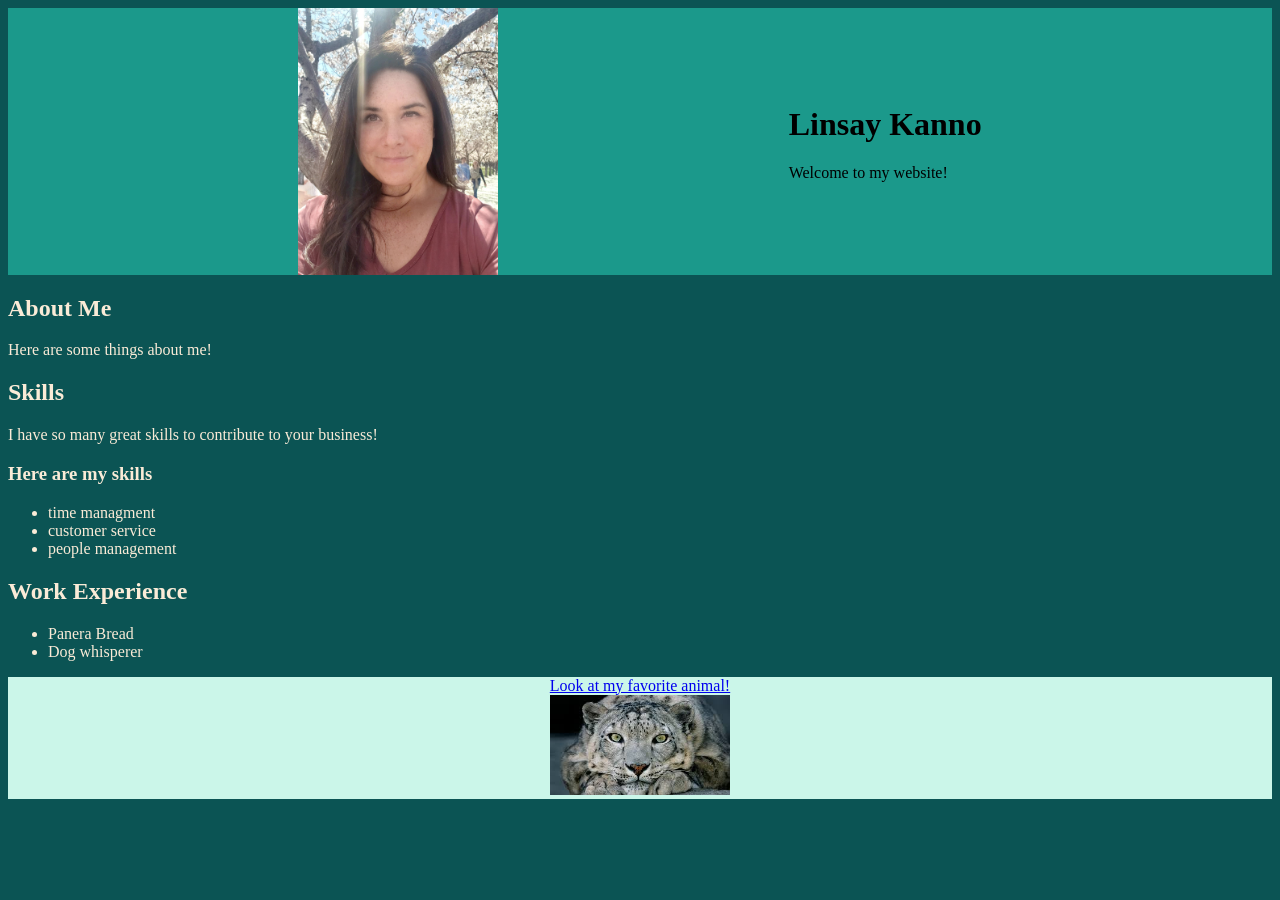
==== index.html @ ac54981d "Add files via upload" ====
<!DOCTYPE html>
<html lang="en">

<head>
    <meta charset="UTF-8">
    <meta name="viewport" content="width=device-width, initial-scale=1.0">
    <title>Linsay Kanno</title>
    <link rel="stylesheet" href="styles.css">
</head>

<body>
    <header class="centered">
        <img src="Head Shot.jpg" alt="Head Shot of Linsay Kanno" width="200">
        <div class="intro">
            <h1>Linsay Kanno</h1>
            <p>Welcome to my website!</p>
        </div>
    </header>

    <section>
        <h2>About Me</h2>
        <p>Here are some things about me!</p>
    </section>

    <section>
        <h2>Skills</h2>
        <p>I have so many great skills to contribute to your business!</p>
        <h3>Here are my skills</h3>
        <ul>
            <li>time managment</li>
            <li>customer service</li>
            <li>people management</li>
        </ul>
    </section>

    <section>
        <h2>Work Experience</h2>
        <ul>
            <li>Panera Bread</li>
            <li>Dog whisperer</li>
        </ul>
    </section>
    <footer class="centered">
        <a href="https://en.wikipedia.org/wiki/Snow_leopard">Look at my favorite animal!</a>
        <br>
        <img src="Snow Leopard.jpg" alt="close up of a snow leopard crouching down" width="180">
    </footer>
</body>

</html>
---- styles.css ----
body {
    background-color: rgb(11, 84, 84);
    color: antiquewhite;
}

header {
    color: black;
    background-color: #1B998B;
    display: flex;
    justify-content: space-evenly;
    align-items: center;
}

footer {
    background-color: #cbf6e9;
}

.centered {
    text-align: center;
}

.intro {
    max-width: 500px;
    text-align: left;
}
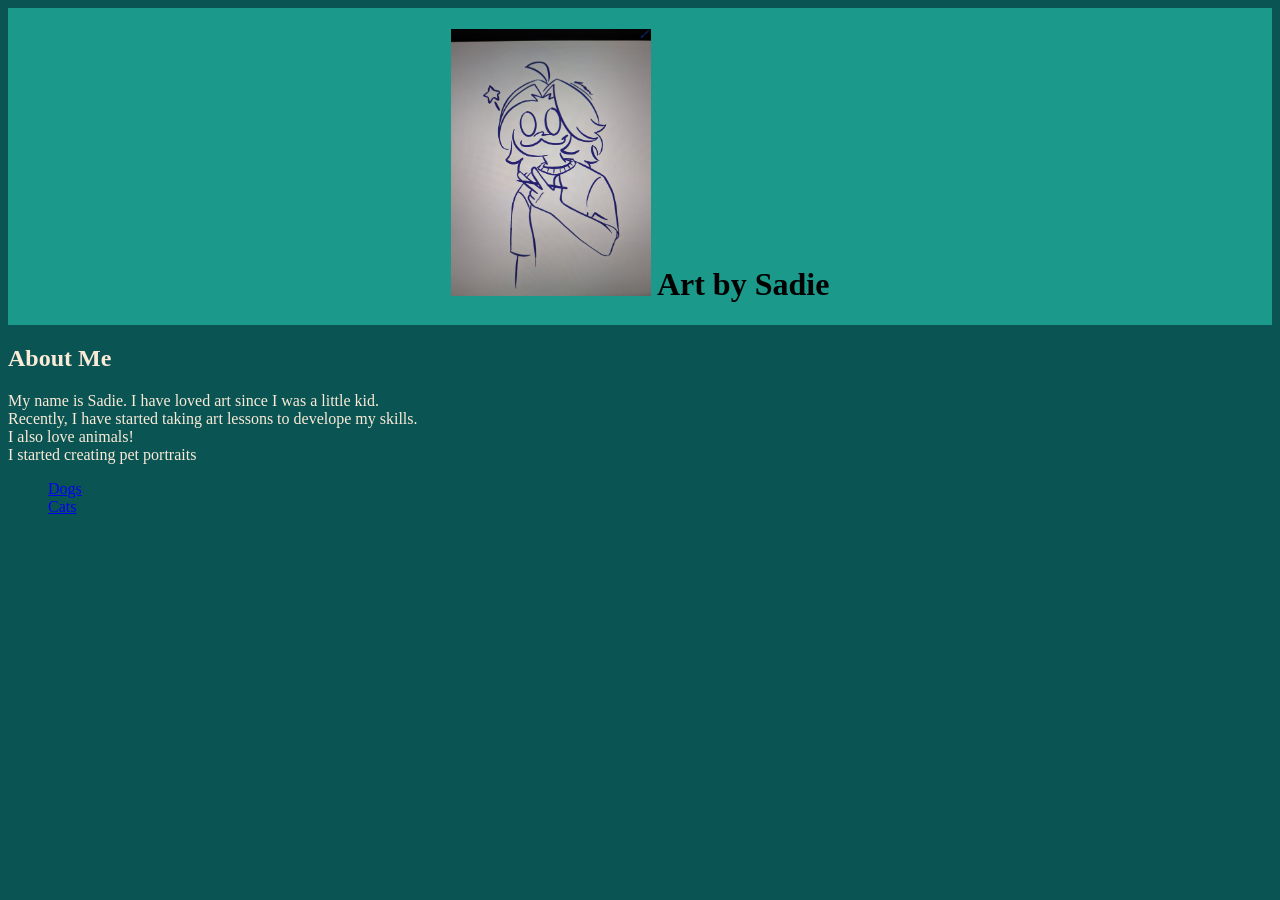
==== commit fb4f80d1: "Add files via upload" ====
--- a/index.html
+++ b/index.html
@@ -4,47 +4,38 @@
 <head>
     <meta charset="UTF-8">
     <meta name="viewport" content="width=device-width, initial-scale=1.0">
-    <title>Linsay Kanno</title>
+    <title>Art by Sadie</title>
     <link rel="stylesheet" href="styles.css">
 </head>
 
 <body>
-    <header class="centered">
-        <img src="Head Shot.jpg" alt="Head Shot of Linsay Kanno" width="200">
-        <div class="intro">
-            <h1>Linsay Kanno</h1>
-            <p>Welcome to my website!</p>
-        </div>
+    <header>
+        <h1>
+            <img src="Sadie Self Portrair.jpg" alt="Sadie" width="200">
+            Art by Sadie
+        </h1>
+
     </header>
+    <section>
+        <h1>About Me</h1>
+        <p>
+            My name is Sadie. I have loved art since I was a little kid.
+            <br>
+            Recently, I have started taking art lessons to develope my skills.
+            <br>
+            I also love animals!
+            <br>
+            I started creating pet portraits
 
-    <section>
-        <h2>About Me</h2>
-        <p>Here are some things about me!</p>
+        </p>
     </section>
-
-    <section>
-        <h2>Skills</h2>
-        <p>I have so many great skills to contribute to your business!</p>
-        <h3>Here are my skills</h3>
+    <nav>
         <ul>
-            <li>time managment</li>
-            <li>customer service</li>
-            <li>people management</li>
+            <a href="dogs.html"> Dogs </a>
+            <br>
+            <a href="cats.html"> Cats</a>
         </ul>
-    </section>
-
-    <section>
-        <h2>Work Experience</h2>
-        <ul>
-            <li>Panera Bread</li>
-            <li>Dog whisperer</li>
-        </ul>
-    </section>
-    <footer class="centered">
-        <a href="https://en.wikipedia.org/wiki/Snow_leopard">Look at my favorite animal!</a>
-        <br>
-        <img src="Snow Leopard.jpg" alt="close up of a snow leopard crouching down" width="180">
-    </footer>
+    </nav>
 </body>
 
 </html>
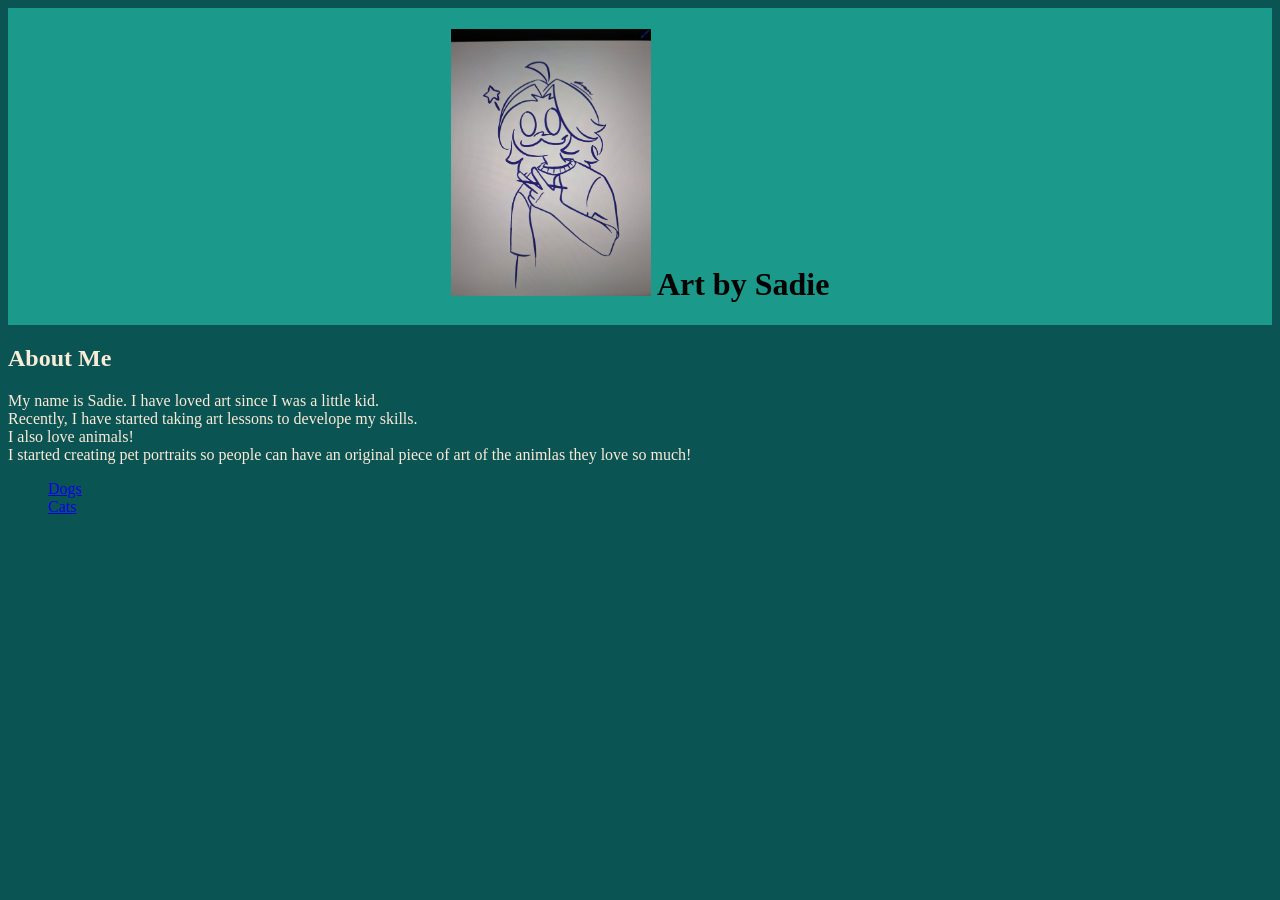
==== commit fa5e370d: "Add files via upload" ====
--- a/index.html
+++ b/index.html
@@ -25,7 +25,8 @@
             <br>
             I also love animals!
             <br>
-            I started creating pet portraits
+            I started creating pet portraits so people can have an original piece of art of the animlas they love so
+            much!
 
         </p>
     </section>
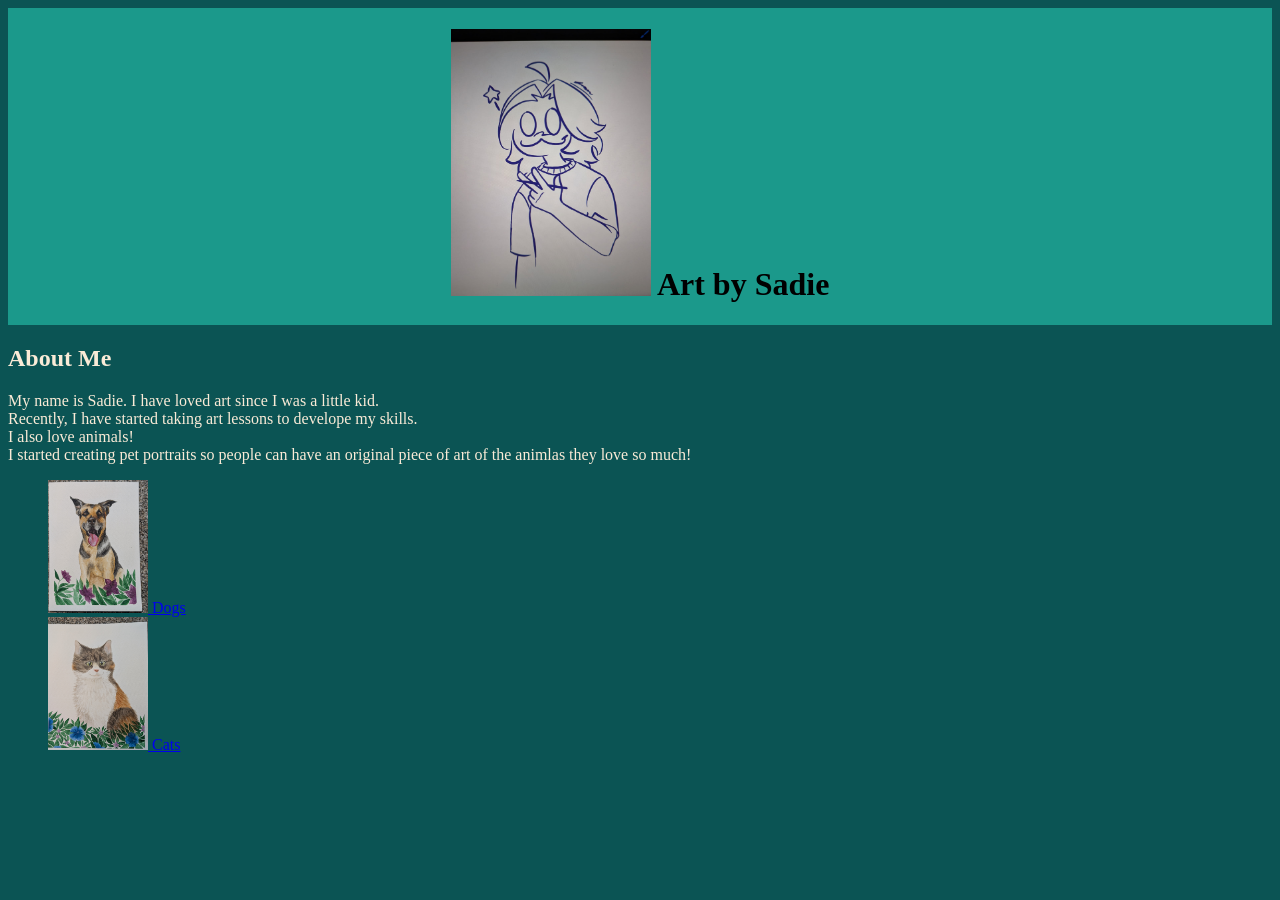
==== commit 282ebfb2: "Add files via upload" ====
--- a/index.html
+++ b/index.html
@@ -32,9 +32,9 @@
     </section>
     <nav>
         <ul>
-            <a href="dogs.html"> Dogs </a>
+            <a href="dogs.html"> <img src="Reese.jpg" alt="Reese" width="100px"> Dogs </a>
             <br>
-            <a href="cats.html"> Cats</a>
+            <a href="cats.html"> <img src="Calico Cat.jpg" alt="cat" width="100px"> Cats</a>
         </ul>
     </nav>
 </body>
